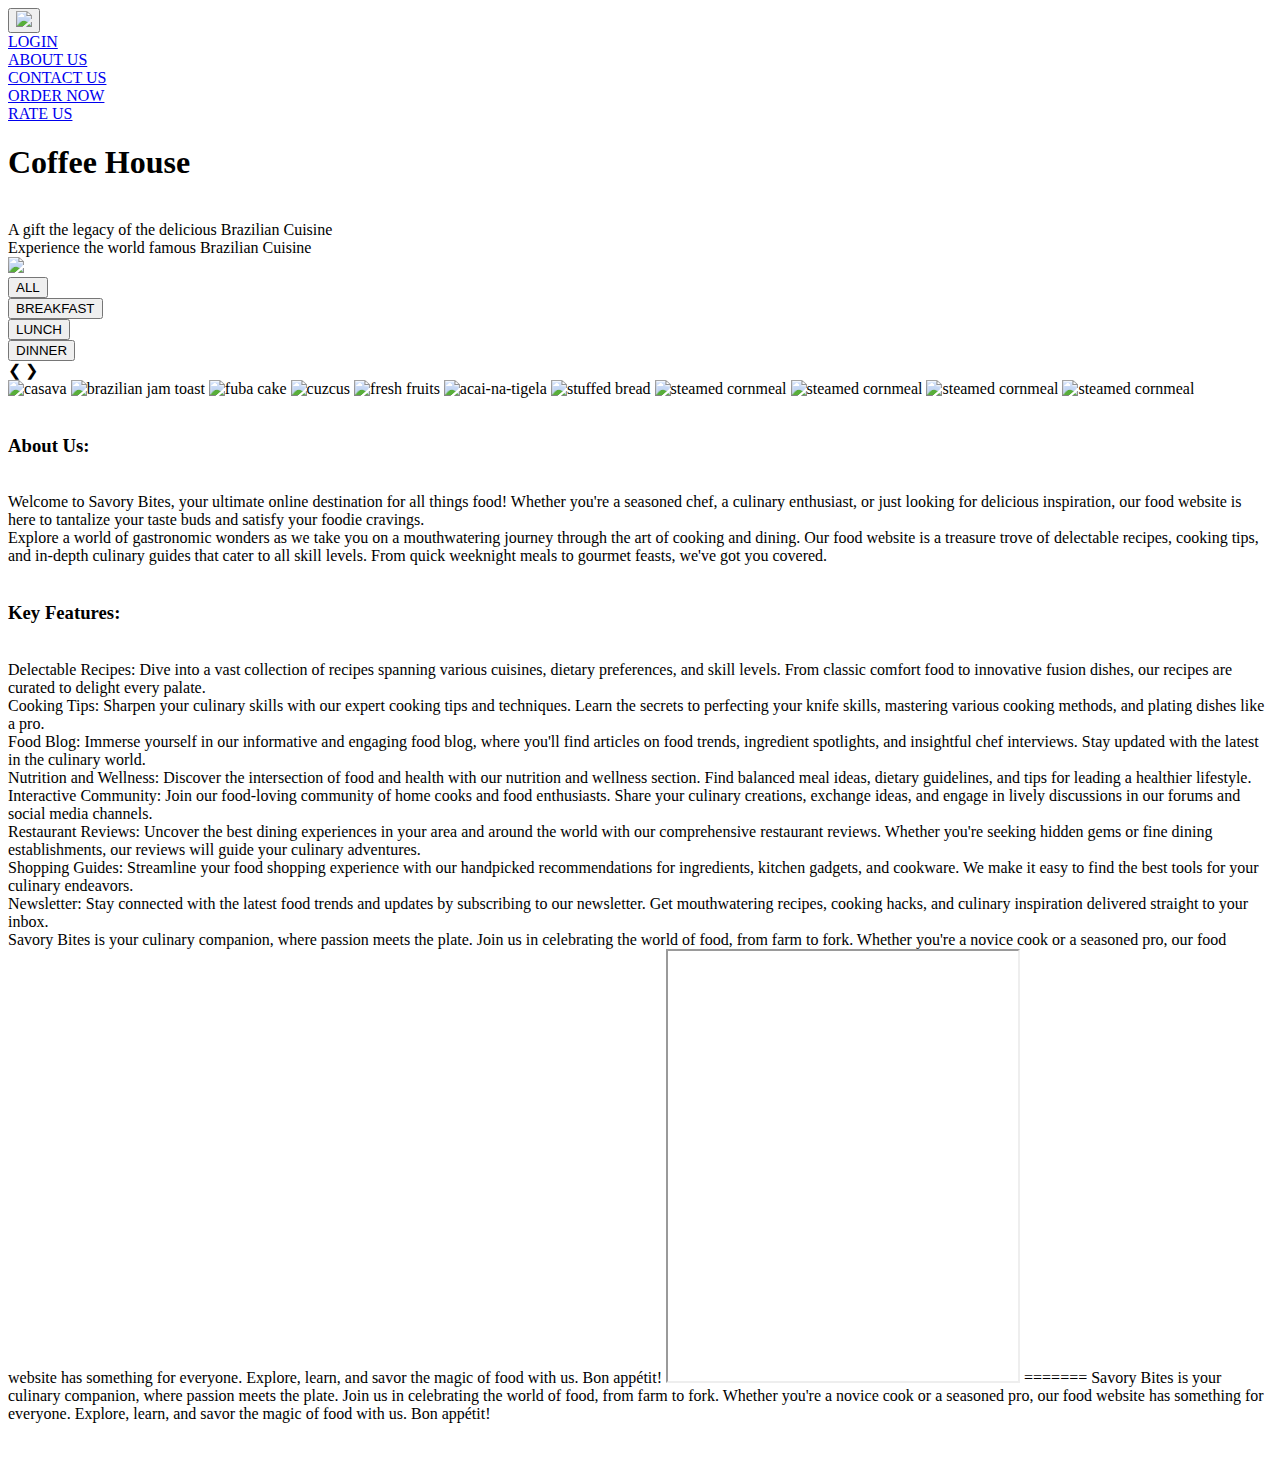
==== index.html @ dfa34293 "updates" ====
<!DOCTYPE html>
<html lang="en">

<head>
    <meta charset="UTF-8">
    <meta http-equiv="X-UA-Compatible" content="IE=edge">
    <meta name="viewport" content="width=device-width, initial-scale=1.0">
    <title>CoffeeHouse</title>
    <link rel="stylesheet" href="index.css">
    <link
        href="https://fonts.googleapis.com/css2?family=Dancing+Script:wght@700&family=Roboto:wght@300;400&display=swap"
        rel="stylesheet">
    <script src="https://unpkg.com/scrollreveal"></script>
    <script src="https://unpkg.com/typed.js@2.0.15/dist/typed.umd.js"></script>
    <script src="https://code.jquery.com/jquery-3.6.4.js"
        integrity="sha256-a9jBBRygX1Bh5lt8GZjXDzyOB+bWve9EiO7tROUtj/E=" crossorigin="anonymous"></script>
</head>
<body>
    
    <div class="viewMenu">
        <button><img
                src="sign-of-the-plate-of-food-symbol-is-isolated-on-a-white-background-plate-of-food-icon-color-editable-vector.jpg"
                class="viewMenuImg"></button>
    </div>
    <div id="header">
        <div id="nav">


            <div class="nav"><a href="loginSignup.html">LOGIN</a></div>
            <div class="nav"><a href="index2.html">ABOUT US</a></div>
            <div class="nav"><a href="#">CONTACT US</a></div>
            <div class="nav"><a href="Order.html">ORDER NOW</a></div>
            <div class="nav"><a href="index1.html">RATE US</a></div>
            

        </div>
        <h1 class="heading">Coffee House </h1>
        <br>
        <span class="span1">A gift <span class="span2"><span class="auto-input"></span></span> the legacy of the delicious Brazilian Cuisine</span>
    </div>
    <div class="explore">
        <span>Experience the world famous Brazilian Cuisine</span>
    </div>
    <img src="pexels-photo-1640773.jpeg" class="bgimage">
    <div class="heading-time">
        <form action="all_BC.html">
        <button class="select" onclick="all_BC.html">ALL</button></form>
        <form action="Menu.html"><button class="select" onclick="Menu.html">BREAKFAST</button>
        </form>
        <form action="lunch.html"><button class="select" onclick="lunch.html">LUNCH</button>
        </form>
        <form action="dinner.html"><button class="select" onclick="lunch.html">DINNER</button>
        </form>
    </div>
    <a class="prev">&#10094</a>
    <a class="next">&#10095</a>
    <div class="breakfast">
        
        <img class="display" src="b1.jpg" alt="casava" height="80%" width="80%">
        <img class="display" src="b2.jpg" alt="brazilian jam toast" height="80%" width="80%">
        <img class="display" src="b3.jpg" alt="fuba cake" height="80%" width="80%">
        <img class="display" src="b4.jpg" alt="cuzcus" height="80%" width="80%">
        <img class="display" src="b5.jpg" alt="fresh fruits" height="80%" width="80%">
        <img class="display" src="b7.jpg" alt="acai-na-tigela" height="80%" width="80%">
        <img class="display" src="b6.jpg" alt="stuffed bread" height="80%" width="80%">
        <img class="display" src="b8.jpg" alt="steamed cornmeal" height="80%" width="80%">
        <img class="display" src="brazilian-cuisine-poster_8071-3735.avif" alt="steamed cornmeal" height="80%" width="80%">
        <img class="display" src="Brazil1.jpg" alt="steamed cornmeal" height="80%" width="80%">
        <img class="display" src="brazil2.jpg" alt="steamed cornmeal" height="80%" width="80%">

    </div>
    <div class="tour">
    <br>
     <h3>About Us:</h3>
     <br>
Welcome to Savory Bites, your ultimate online destination for all things food! Whether you're a seasoned chef, a culinary enthusiast, or just looking for delicious inspiration, our food website is here to tantalize your taste buds and satisfy your foodie cravings.<br>

Explore a world of gastronomic wonders as we take you on a mouthwatering journey through the art of cooking and dining. Our food website is a treasure trove of delectable recipes, cooking tips, and in-depth culinary guides that cater to all skill levels. From quick weeknight meals to gourmet feasts, we've got you covered.<br><br>

<h3>Key Features:</h3><br>

Delectable Recipes: Dive into a vast collection of recipes spanning various cuisines, dietary preferences, and skill levels. From classic comfort food to innovative fusion dishes, our recipes are curated to delight every palate.<br>

Cooking Tips: Sharpen your culinary skills with our expert cooking tips and techniques. Learn the secrets to perfecting your knife skills, mastering various cooking methods, and plating dishes like a pro.<br>

Food Blog: Immerse yourself in our informative and engaging food blog, where you'll find articles on food trends, ingredient spotlights, and insightful chef interviews. Stay updated with the latest in the culinary world.<br>

Nutrition and Wellness: Discover the intersection of food and health with our nutrition and wellness section. Find balanced meal ideas, dietary guidelines, and tips for leading a healthier lifestyle.<br>

Interactive Community: Join our food-loving community of home cooks and food enthusiasts. Share your culinary creations, exchange ideas, and engage in lively discussions in our forums and social media channels.<br>

Restaurant Reviews: Uncover the best dining experiences in your area and around the world with our comprehensive restaurant reviews. Whether you're seeking hidden gems or fine dining establishments, our reviews will guide your culinary adventures.<br>

Shopping Guides: Streamline your food shopping experience with our handpicked recommendations for ingredients, kitchen gadgets, and cookware. We make it easy to find the best tools for your culinary endeavors.<br>

Newsletter: Stay connected with the latest food trends and updates by subscribing to our newsletter. Get mouthwatering recipes, cooking hacks, and culinary inspiration delivered straight to your inbox.<br>

Savory Bites is your culinary companion, where passion meets the plate. Join us in celebrating the world of food, from farm to fork. Whether you're a novice cook or a seasoned pro, our food website has something for everyone. Explore, learn, and savor the magic of food with us. Bon appétit!
<iframe width="350" height="430" allow="microphone;" src="https://console.dialogflow.com/api-client/demo/embedded/df4a8173-5748-46ee-be3d-08cde1b26235"></iframe>
=======
Savory Bites is your culinary companion, where passion meets the plate. Join us in celebrating the world of food, from farm to fork. Whether you're a novice cook or a seasoned pro, our food website has something for everyone. Explore, learn, and savor the magic of food with us. Bon appétit!<br>
<br><br>
</div>    
<link rel="stylesheet" href="index.css">
    <script>
        $('document').ready(function () {
            var typed = new Typed(".auto-input", {
                strings: ["by", "to", "for"],
                typeSpeed: 250,
                backSpeed: 20,
                loop: true,
            });
        })
    </script>

</body>

</html>
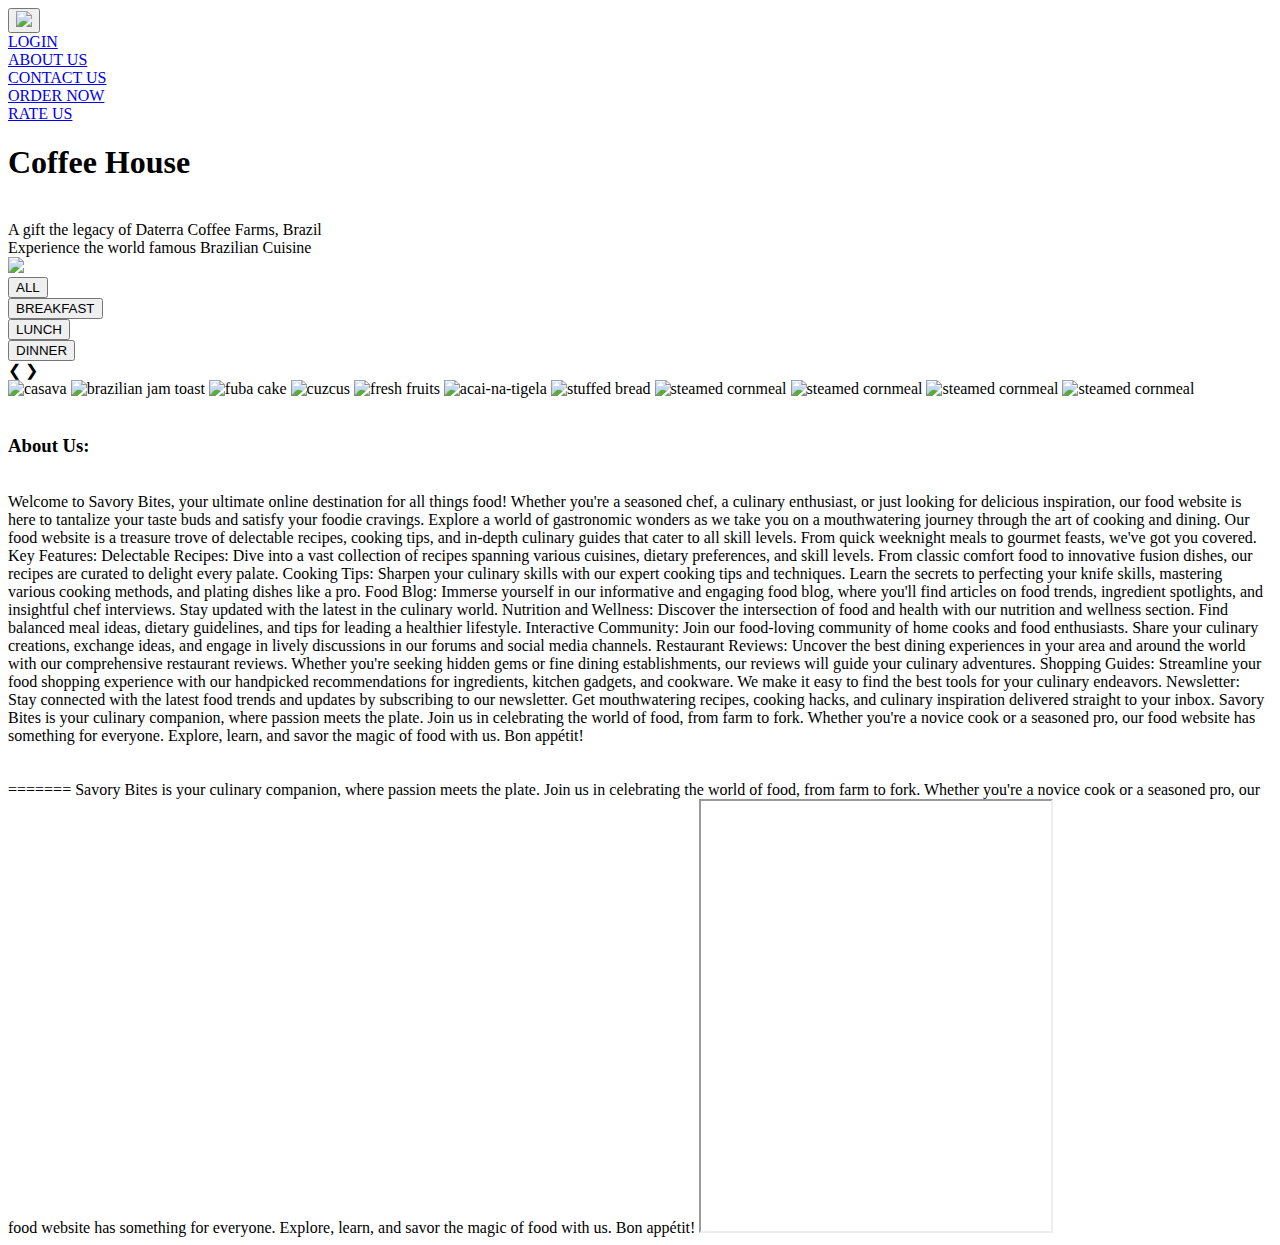
==== commit 766d7fe5: "updates" ====
--- a/index.html
+++ b/index.html
@@ -1,6 +1,6 @@
+
 <!DOCTYPE html>
 <html lang="en">
-
 <head>
     <meta charset="UTF-8">
     <meta http-equiv="X-UA-Compatible" content="IE=edge">
@@ -16,7 +16,7 @@
         integrity="sha256-a9jBBRygX1Bh5lt8GZjXDzyOB+bWve9EiO7tROUtj/E=" crossorigin="anonymous"></script>
 </head>
 <body>
-    
+
     <div class="viewMenu">
         <button><img
                 src="sign-of-the-plate-of-food-symbol-is-isolated-on-a-white-background-plate-of-food-icon-color-editable-vector.jpg"
@@ -24,19 +24,16 @@
     </div>
     <div id="header">
         <div id="nav">
-
-
             <div class="nav"><a href="loginSignup.html">LOGIN</a></div>
             <div class="nav"><a href="index2.html">ABOUT US</a></div>
             <div class="nav"><a href="#">CONTACT US</a></div>
-            <div class="nav"><a href="Order.html">ORDER NOW</a></div>
+            <div class="nav"><a href="MyOrder.php">ORDER NOW</a></div>
             <div class="nav"><a href="index1.html">RATE US</a></div>
-            
-
         </div>
-        <h1 class="heading">Coffee House </h1>
+        <h1 class="heading">Coffee House</h1>
         <br>
-        <span class="span1">A gift <span class="span2"><span class="auto-input"></span></span> the legacy of the delicious Brazilian Cuisine</span>
+        <span class="span1">A gift <span class="span2"><span class="auto-input"></span></span> the legacy of Daterra
+            Coffee Farms, Brazil</span>
     </div>
     <div class="explore">
         <span>Experience the world famous Brazilian Cuisine</span>
@@ -44,15 +41,15 @@
     <img src="pexels-photo-1640773.jpeg" class="bgimage">
     <div class="heading-time">
         <form action="all_BC.html">
-        <button class="select" onclick="all_BC.html">ALL</button></form>
-        <form action="Menu.html"><button class="select" onclick="Menu.html">BREAKFAST</button>
-        </form>
-        <form action="lunch.html"><button class="select" onclick="lunch.html">LUNCH</button>
-        </form>
-        <form action="dinner.html"><button class="select" onclick="lunch.html">DINNER</button>
-        </form>
-    </div>
-    <a class="prev">&#10094</a>
+            <button class="select" onclick="all_BC.html">ALL</button></form>
+            <form action="Menu.html"><button class="select" onclick="Menu.html">BREAKFAST</button>
+            </form>
+            <form action="lunch.html"><button class="select" onclick="lunch.html">LUNCH</button>
+            </form>
+            <form action="dinner.html"><button class="select" onclick="lunch.html">DINNER</button>
+            </form>
+        </div>
+        <a class="prev">&#10094</a>
     <a class="next">&#10095</a>
     <div class="breakfast">
         
@@ -67,47 +64,36 @@
         <img class="display" src="brazilian-cuisine-poster_8071-3735.avif" alt="steamed cornmeal" height="80%" width="80%">
         <img class="display" src="Brazil1.jpg" alt="steamed cornmeal" height="80%" width="80%">
         <img class="display" src="brazil2.jpg" alt="steamed cornmeal" height="80%" width="80%">
-
     </div>
     <div class="tour">
-    <br>
-     <h3>About Us:</h3>
-     <br>
-Welcome to Savory Bites, your ultimate online destination for all things food! Whether you're a seasoned chef, a culinary enthusiast, or just looking for delicious inspiration, our food website is here to tantalize your taste buds and satisfy your foodie cravings.<br>
+        <br>
+         <h3>About Us:</h3>
+         <br>
+Welcome to Savory Bites, your ultimate online destination for all things food! Whether you're a seasoned chef, a culinary enthusiast, or just looking for delicious inspiration, our food website is here to tantalize your taste buds and satisfy your foodie cravings.
+Explore a world of gastronomic wonders as we take you on a mouthwatering journey through the art of cooking and dining. Our food website is a treasure trove of delectable recipes, cooking tips, and in-depth culinary guides that cater to all skill levels. From quick weeknight meals to gourmet feasts, we've got you covered.
+Key Features:
+Delectable Recipes: Dive into a vast collection of recipes spanning various cuisines, dietary preferences, and skill levels. From classic comfort food to innovative fusion dishes, our recipes are curated to delight every palate.
+Cooking Tips: Sharpen your culinary skills with our expert cooking tips and techniques. Learn the secrets to perfecting your knife skills, mastering various cooking methods, and plating dishes like a pro.
+Food Blog: Immerse yourself in our informative and engaging food blog, where you'll find articles on food trends, ingredient spotlights, and insightful chef interviews. Stay updated with the latest in the culinary world.
+Nutrition and Wellness: Discover the intersection of food and health with our nutrition and wellness section. Find balanced meal ideas, dietary guidelines, and tips for leading a healthier lifestyle.
+Interactive Community: Join our food-loving community of home cooks and food enthusiasts. Share your culinary creations, exchange ideas, and engage in lively discussions in our forums and social media channels.
+Restaurant Reviews: Uncover the best dining experiences in your area and around the world with our comprehensive restaurant reviews. Whether you're seeking hidden gems or fine dining establishments, our reviews will guide your culinary adventures.
+Shopping Guides: Streamline your food shopping experience with our handpicked recommendations for ingredients, kitchen gadgets, and cookware. We make it easy to find the best tools for your culinary endeavors.
+Newsletter: Stay connected with the latest food trends and updates by subscribing to our newsletter. Get mouthwatering recipes, cooking hacks, and culinary inspiration delivered straight to your inbox.
 
-Explore a world of gastronomic wonders as we take you on a mouthwatering journey through the art of cooking and dining. Our food website is a treasure trove of delectable recipes, cooking tips, and in-depth culinary guides that cater to all skill levels. From quick weeknight meals to gourmet feasts, we've got you covered.<br><br>
-
-<h3>Key Features:</h3><br>
-
-Delectable Recipes: Dive into a vast collection of recipes spanning various cuisines, dietary preferences, and skill levels. From classic comfort food to innovative fusion dishes, our recipes are curated to delight every palate.<br>
-
-Cooking Tips: Sharpen your culinary skills with our expert cooking tips and techniques. Learn the secrets to perfecting your knife skills, mastering various cooking methods, and plating dishes like a pro.<br>
-
-Food Blog: Immerse yourself in our informative and engaging food blog, where you'll find articles on food trends, ingredient spotlights, and insightful chef interviews. Stay updated with the latest in the culinary world.<br>
-
-Nutrition and Wellness: Discover the intersection of food and health with our nutrition and wellness section. Find balanced meal ideas, dietary guidelines, and tips for leading a healthier lifestyle.<br>
-
-Interactive Community: Join our food-loving community of home cooks and food enthusiasts. Share your culinary creations, exchange ideas, and engage in lively discussions in our forums and social media channels.<br>
-
-Restaurant Reviews: Uncover the best dining experiences in your area and around the world with our comprehensive restaurant reviews. Whether you're seeking hidden gems or fine dining establishments, our reviews will guide your culinary adventures.<br>
-
-Shopping Guides: Streamline your food shopping experience with our handpicked recommendations for ingredients, kitchen gadgets, and cookware. We make it easy to find the best tools for your culinary endeavors.<br>
-
-Newsletter: Stay connected with the latest food trends and updates by subscribing to our newsletter. Get mouthwatering recipes, cooking hacks, and culinary inspiration delivered straight to your inbox.<br>
-
+Savory Bites is your culinary companion, where passion meets the plate. Join us in celebrating the world of food, from farm to fork. Whether you're a novice cook or a seasoned pro, our food website has something for everyone. Explore, learn, and savor the magic of food with us. Bon appétit!<br>
+<br><br>
+=======
 Savory Bites is your culinary companion, where passion meets the plate. Join us in celebrating the world of food, from farm to fork. Whether you're a novice cook or a seasoned pro, our food website has something for everyone. Explore, learn, and savor the magic of food with us. Bon appétit!
 <iframe width="350" height="430" allow="microphone;" src="https://console.dialogflow.com/api-client/demo/embedded/df4a8173-5748-46ee-be3d-08cde1b26235"></iframe>
-=======
-Savory Bites is your culinary companion, where passion meets the plate. Join us in celebrating the world of food, from farm to fork. Whether you're a novice cook or a seasoned pro, our food website has something for everyone. Explore, learn, and savor the magic of food with us. Bon appétit!<br>
-<br><br>
 </div>    
-<link rel="stylesheet" href="index.css">
+    <script src="index.js"></script>
     <script>
         $('document').ready(function () {
             var typed = new Typed(".auto-input", {
                 strings: ["by", "to", "for"],
                 typeSpeed: 250,
-                backSpeed: 20,
+                backSpeed: 200,
                 loop: true,
             });
         })
